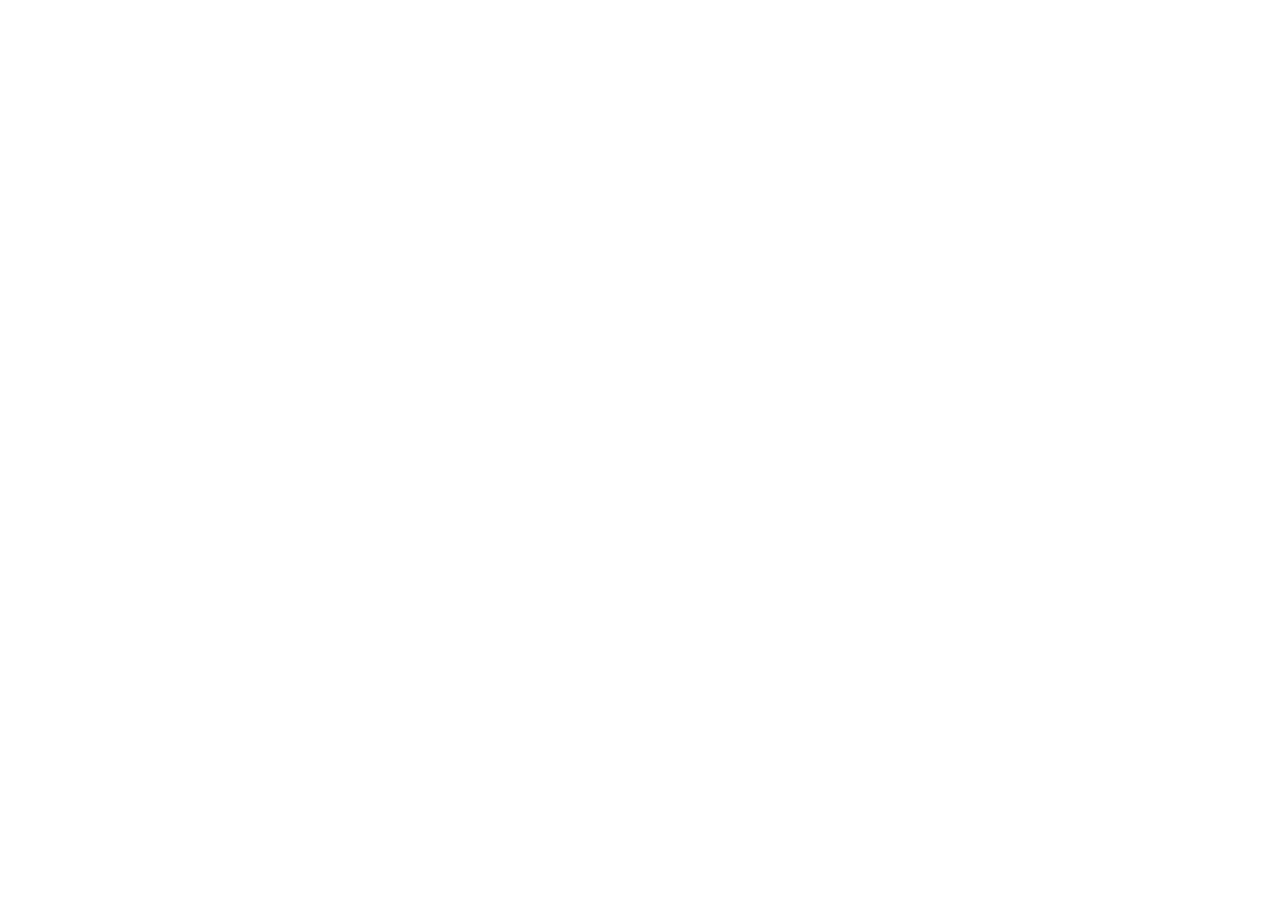
==== images/js-css-l.html @ e9884fcb "js week 1 2nd class" ====
<!DOCTYPE html>
<html lang="en">
<head>
  <meta charset="UTF-8">
  <meta name="viewport" content="width=device-width, initial-scale=1.0">
  <title>Document</title>
</head>
<script> console.log("Hello Javascript"); </script>
<body>
  <script> console.log("inside body") </script>
  <script src="script.js"></script>
</body>
</html>
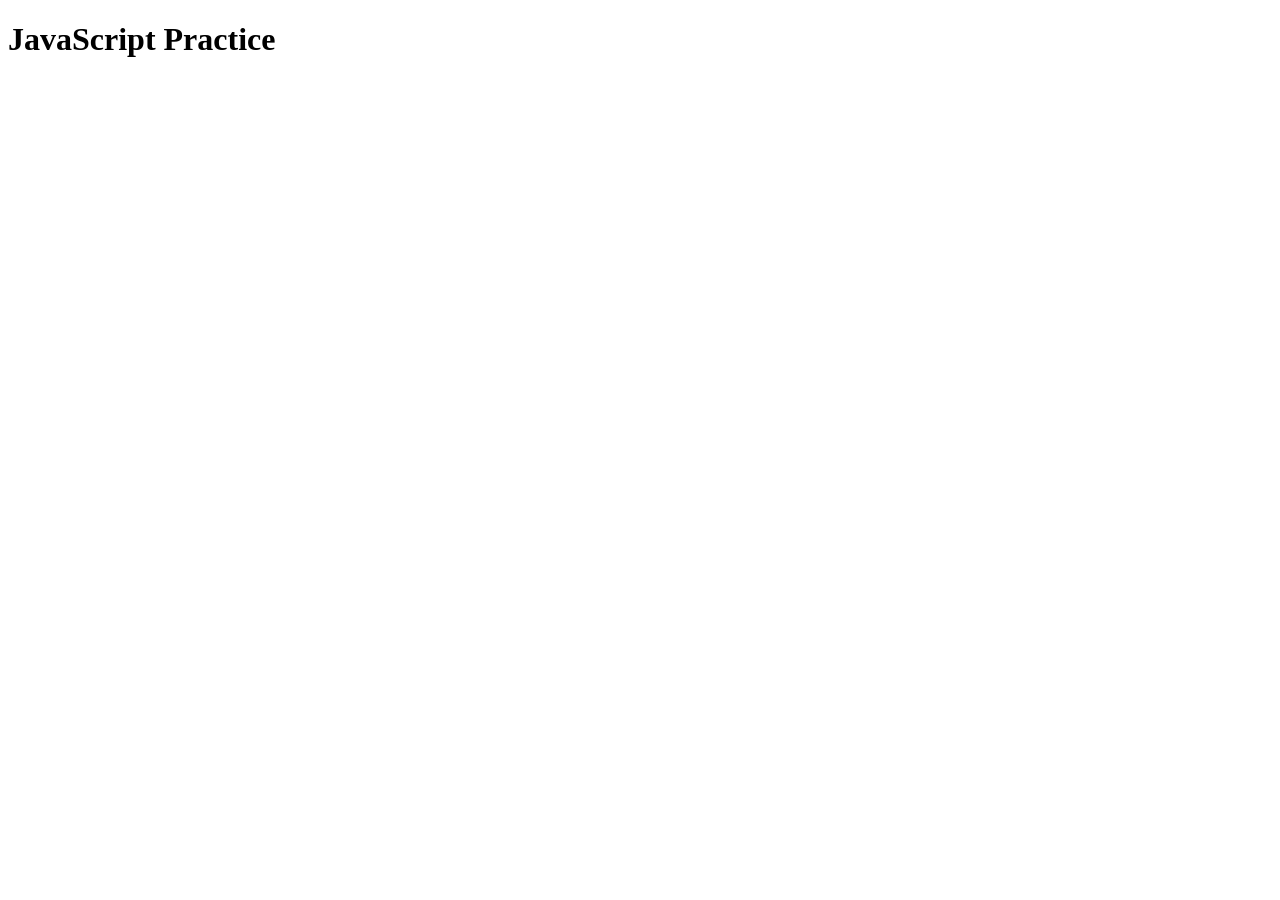
==== commit a8700d81: "Assignment 6 - JS practice" ====
--- a/images/js-css-l.html
+++ b/images/js-css-l.html
@@ -1,13 +1,28 @@
 <!DOCTYPE html>
 <html lang="en">
+
 <head>
-  <meta charset="UTF-8">
-  <meta name="viewport" content="width=device-width, initial-scale=1.0">
-  <title>Document</title>
+    <meta charset="UTF-8">
+    <meta name="viewport" content="width=device-width, initial-scale=1.0">
+    <title>JavaScript Practice</title>
+
+    <script>
+        console.log("Hello Javascript");
+    </script>
 </head>
-<script> console.log("Hello Javascript"); </script>
+
 <body>
-  <script> console.log("inside body") </script>
-  <script src="script.js"></script>
+
+    <script>
+        console.log("Inside body");
+    </script>
+
+    <h1>JavaScript Practice</h1>
+
+    <p id="result"></p>
+
+    <script src="script.js"></script>
+
 </body>
+
 </html>
